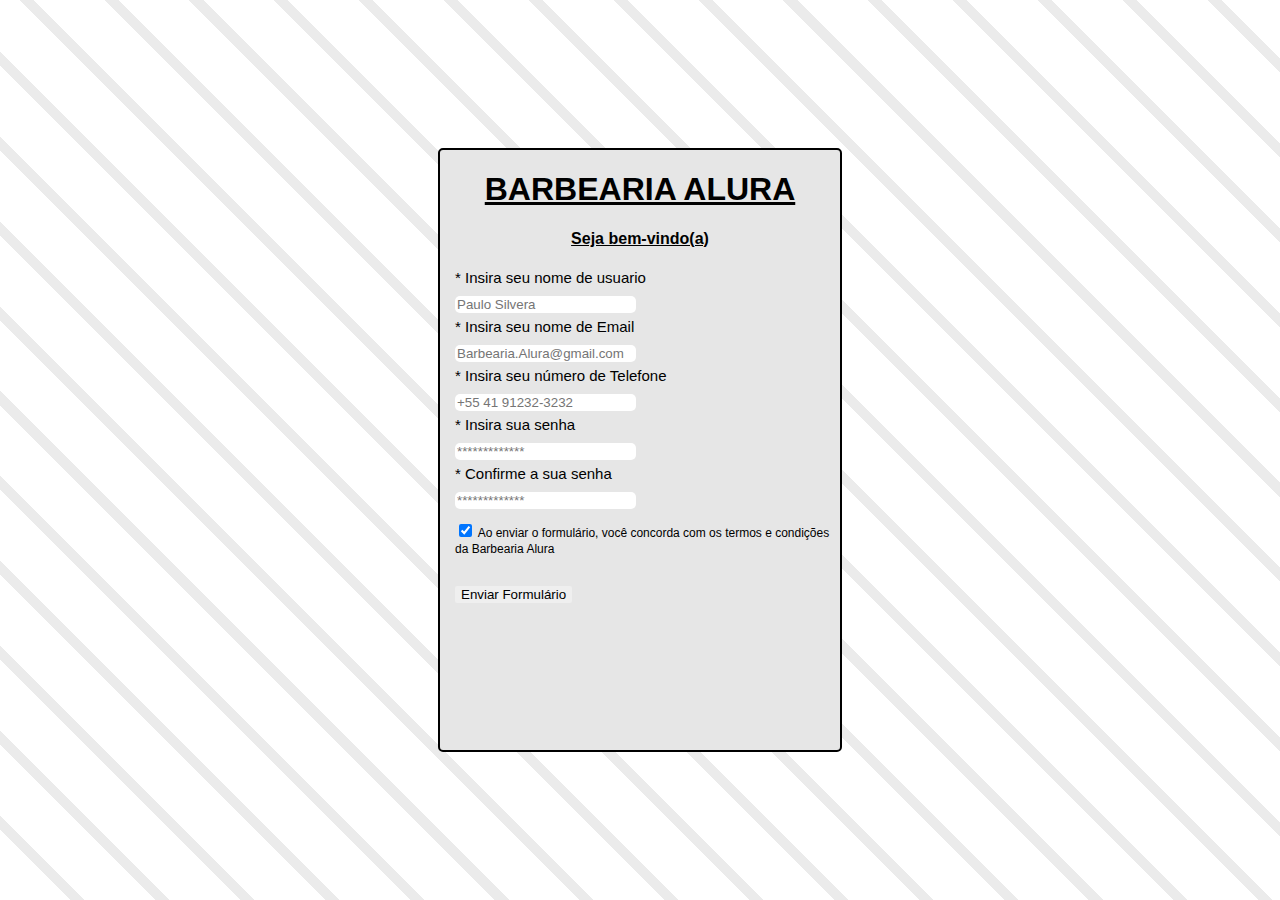
==== index.html @ 64b56dfe "Initial commit" ====
<!DOCTYPE html>
<html>

<head>
  <meta charset="utf-8">
  <meta name="viewport" content="width=device-width">
  <title>FORMULARIO BARBEARIA ALURA</title>
  <link href="style.css" rel="stylesheet" type="text/css" />
</head>

<body>
  <div id="container-form">
    <h1 style="text-decoration: underline">BARBEARIA ALURA</h1>
    <h4 style="text-decoration: underline">Seja bem-vindo(a)</h4>
    <div id="form-info">
      <form>
        <label for="pnome"> * Insira seu nome de usuario</label><br>
        <input type="text" id="pnome" name="pnome" placeholder="Paulo Silvera"> <br>

        <label for="Email"> * Insira seu nome de Email</label><br>
        <input type="text" id="Email" name="Email" placeholder="Barbearia.Alura@gmail.com">
        <br>

        <label for="ncelular"> * Insira seu número de Telefone</label> <br>
        <input type="number" id="ncelular" name="ncelular" placeholder="+55 41 91232-3232"> <br>

        <label for="psenha"> * Insira sua senha</label> <br>
        <input type="password" id="psenha" name="psenha" placeholder="*************"> <br>

        <label for="csenha"> * Confirme a sua senha</label> <br>
        <input type="password" id="csenha" name="csenha" placeholder="*************"> <br>

        <div style="font-size: 12px;">
          <input type="checkbox" name="termos" checked> Ao enviar o formulário, você concorda com os <a> termos e
            condições </a> da Barbearia Alura <br>

          
          <input type="submit" name="enviar" value="Enviar Formulário" style="margin-top: 30px; border: 2px; border-radius: 2px;">

        </div>
      </form>
    </div>
  </div>
  <script src="script.js"></script>
</body>

</html>
---- style.css ----
html {
  height: 100%;
  width: 100%;
}

body {
  background: repeating-linear-gradient(45deg,
      white,
      white 50px,
      rgb(235, 235, 235) 50px,
      rgb(235, 235, 235) 60px);
}

#container-form {
  background-color: rgb(230, 230, 230);
  width: 400px;
  height: 600px;

  position: absolute;
  left: 50%;
  top: 50%;
  transform: translate(-50%, -50%);

  border: 2px solid Black;
  border-radius: 5px;

  text-align: center;
  font-family: Arial, Helvetica, sans-serif;
}

#form-info {
  margin-top: 5px;
  text-align: left;
  margin-left: 15px;

  font-size: 15px;
}


input {
  border-radius: 5px;
  border: 7px;
  margin-top: 10px;
  margin-bottom: 5px;
}
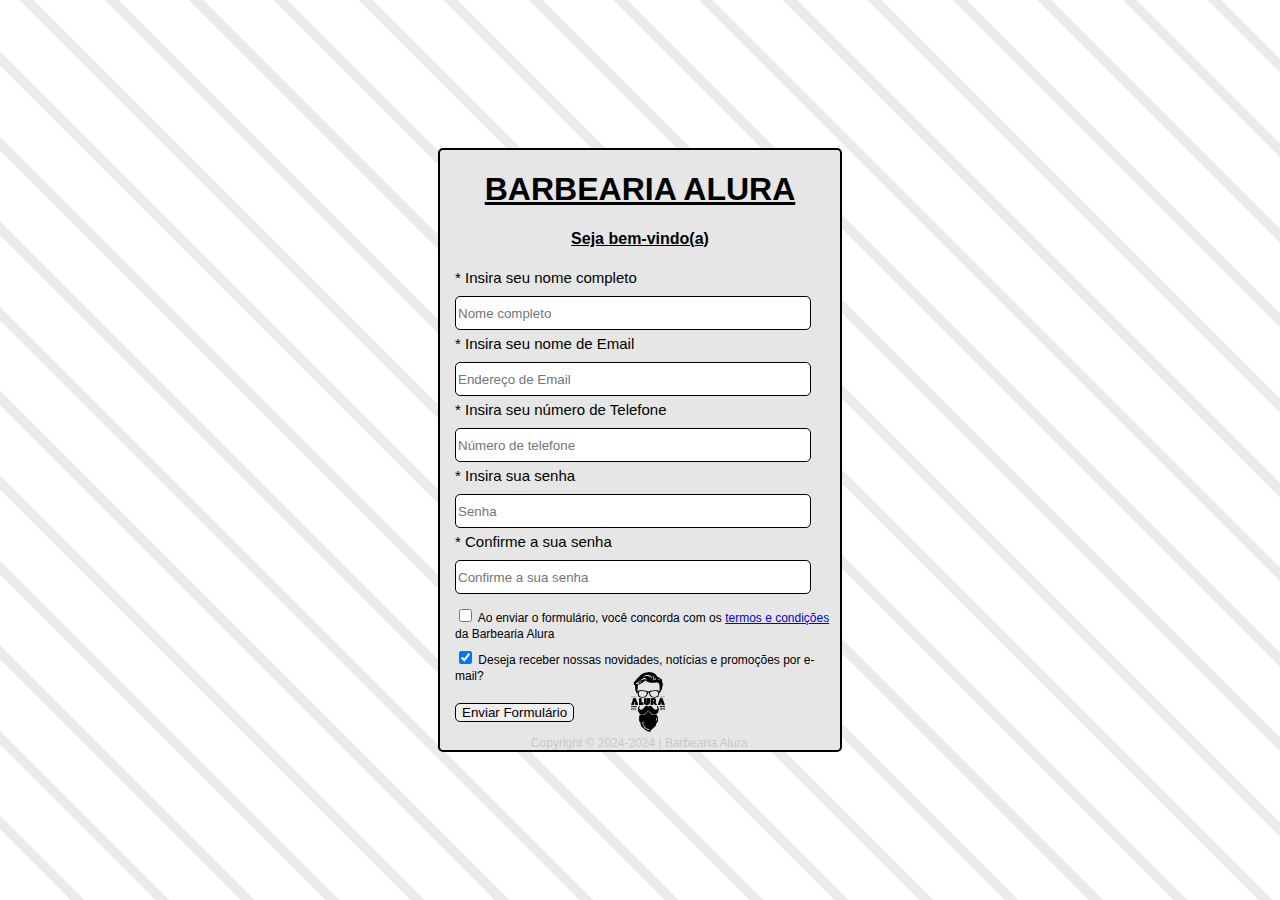
==== commit 5f4fdf33: "mudança 01" ====
--- a/index.html
+++ b/index.html
@@ -13,29 +13,35 @@
     <h1 style="text-decoration: underline">BARBEARIA ALURA</h1>
     <h4 style="text-decoration: underline">Seja bem-vindo(a)</h4>
     <div id="form-info">
-      <form>
-        <label for="pnome"> * Insira seu nome de usuario</label><br>
-        <input type="text" id="pnome" name="pnome" placeholder="Paulo Silvera"> <br>
+      <form action="javascript:prossiga();">
+        <label for="pnome"> * Insira seu nome completo</label><br>
+        <input type="text" id="pnome" name="pnome" placeholder="Nome completo" required"> <br>
 
         <label for="Email"> * Insira seu nome de Email</label><br>
-        <input type="text" id="Email" name="Email" placeholder="Barbearia.Alura@gmail.com">
+        <input type="text" id="Email" name="Email" placeholder="Endereço de Email" required>
         <br>
 
         <label for="ncelular"> * Insira seu número de Telefone</label> <br>
-        <input type="number" id="ncelular" name="ncelular" placeholder="+55 41 91232-3232"> <br>
+        <input type="number" id="ncelular" name="ncelular" placeholder="Número de telefone" required"> <br>
 
         <label for="psenha"> * Insira sua senha</label> <br>
-        <input type="password" id="psenha" name="psenha" placeholder="*************"> <br>
+        <input type="password" id="psenha" name="psenha" placeholder="Senha" required"> <br>
 
         <label for="csenha"> * Confirme a sua senha</label> <br>
-        <input type="password" id="csenha" name="csenha" placeholder="*************"> <br>
+        <input type="password" id="csenha" name="csenha" placeholder="Confirme a sua senha" required> <br>
 
         <div style="font-size: 12px;">
-          <input type="checkbox" name="termos" checked> Ao enviar o formulário, você concorda com os <a> termos e
-            condições </a> da Barbearia Alura <br>
+          <input type="checkbox" name="termos" id="CheckBoxTermos"> Ao enviar o formulário, você concorda com os
+          <a href="/termos_e_condicoes.html" target="_blank">termos e condições</a> da Barbearia Alura <br>
+          <input type="checkbox" name="___SacanagemDoSite" checked> Deseja receber nossas novidades, notícias e promoções por e-mail? <br>
 
-          
-          <input type="submit" name="enviar" value="Enviar Formulário" style="margin-top: 30px; border: 2px; border-radius: 2px;">
+
+          <input type="submit" name="enviar" value="Enviar Formulário" id="submitbut" style="margin-top: 20px; cursor:pointer; display: flex">
+
+          <img src="logo.png" style="width: 50px; height: 70px; display: flex; margin-left: auto; margin-right: auto; margin-top: -60px;">
+
+          <span style=" text-align: center; position: absolute; bottom: 0; left: 50; transform: translateX(35%); color: rgb(200, 200, 200);">Copyright &#169
+            2024-2024 | Barbearia Alura</span>
 
         </div>
       </form>
--- a/style.css
+++ b/style.css
@@ -39,7 +39,12 @@
 
 input {
   border-radius: 5px;
-  border: 7px;
+  border: 1px solid black;
   margin-top: 10px;
   margin-bottom: 5px;
+}
+
+#csenha,#psenha,#ncelular,#Email,#pnome {
+  height: 30px;
+  width: 350px;
 }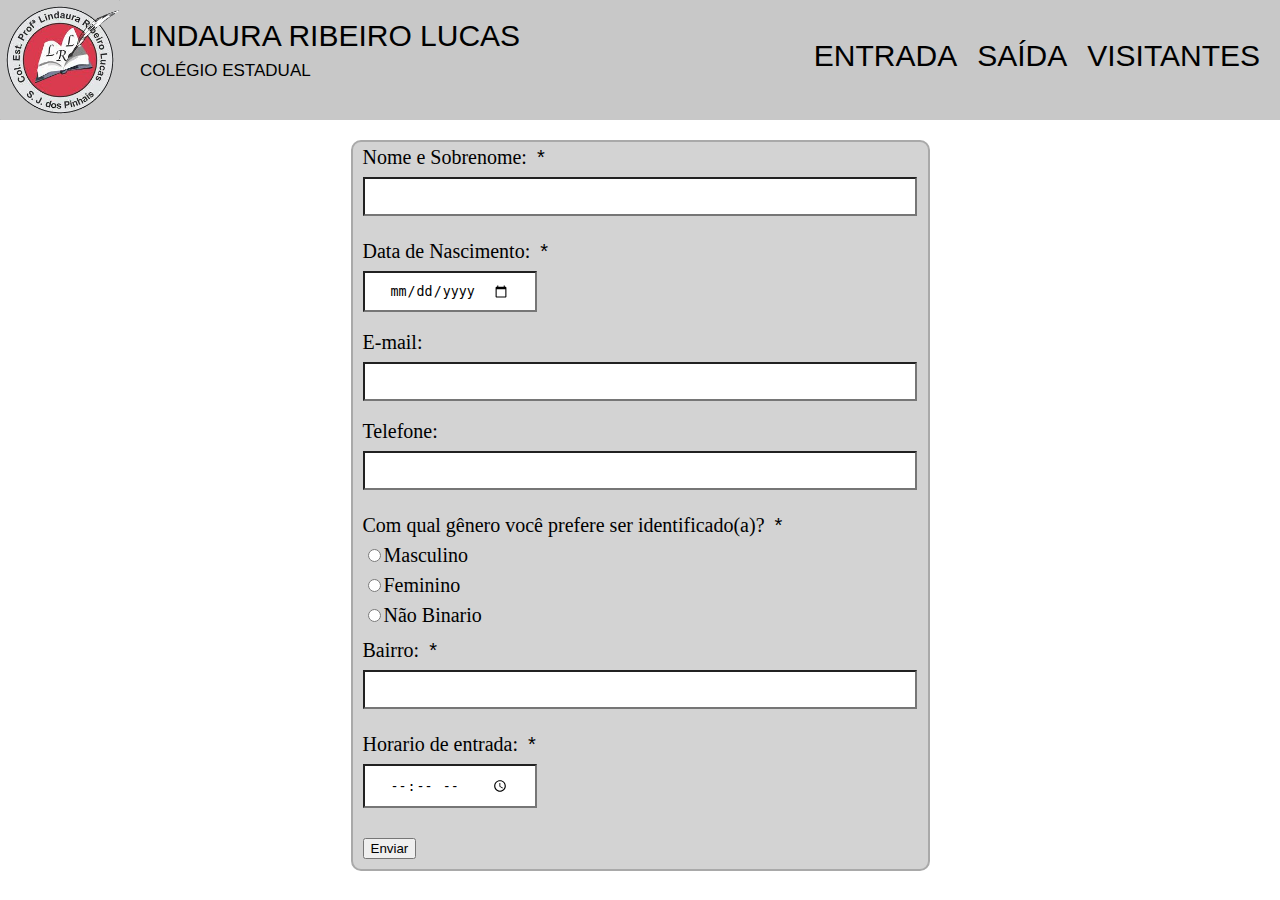
==== commit 9176ac3f: "agora ta certo" ====
--- a/index.html
+++ b/index.html
@@ -4,49 +4,167 @@
 <head>
   <meta charset="utf-8">
   <meta name="viewport" content="width=device-width">
-  <title>FORMULARIO BARBEARIA ALURA</title>
-  <link href="style.css" rel="stylesheet" type="text/css" />
+  <title>CURSOS LINDAURA RIBEIRO LUCAS</title>
+  <link href="style.css" rel="stylesheet" />
+  <link href="reset.css" rel="stylesheet" />
+
+  <style>
+    h2 {
+      font-size: 30px;
+      font-family: Avantgarde, TeX Gyre Adventor, URW Gothic L, sans-serif;
+      padding-right: 20px;
+      margin-top: 25px;
+      display: inline-block;
+
+      float: right;
+
+      color: inherit;
+      text-decoration: none;
+    }
+
+
+    .hover-underline-animation {
+      display: inline-block;
+      position: relative;
+      color:
+        #000;
+    }
+
+    .hover-underline-animation:after {
+      content: '';
+      position: absolute;
+      width: 87%;
+      transform: scaleX(0);
+      height: 2px;
+      bottom: 0;
+      left: 0;
+      background-color:
+        #000;
+      transform-origin: bottom right;
+      transition: transform 0.25s ease-out;
+    }
+
+    .hover-underline-animation:hover:after {
+      transform: scaleX(1);
+      transform-origin: bottom left;
+    }
+
+    header {
+      height: 120px;
+      background-color: rgb(200, 200, 200);
+    }
+
+    img {
+      float: left;
+    }
+
+    p {
+      font-family: Avantgarde, TeX Gyre Adventor, URW Gothic L, sans-serif;
+      padding-left: 10px;
+      margin-top: 5px;
+      display: inline-block;
+    }
+
+    #nasc, #entrada, #saida{
+      width: 120px;
+    }
+
+    fieldset{
+      border-width: 0;
+    }
+
+    #env{
+      margin: 10px;
+    }
+
+    h1{
+      margin-left: 10px;
+    }
+
+    form{
+      background-color: lightgray;
+      border: 2px solid darkgray;
+      border-radius: 10px;
+      margin: 20px;
+
+      width: 575px;
+
+      margin-left: auto;
+      margin-right: auto;
+
+      
+    }
+
+    form label, form legend{
+      display: block;
+      font-size: 20px;
+      margin: 0 0 10px 10px;
+    }
+
+    .input-padrao{
+      display: block;
+      margin: 0 0 20px 10px;
+      padding: 10px 25px;
+      width: 500px;
+      background-color: white;
+    }
+  </style>
+
 </head>
 
 <body>
-  <div id="container-form">
-    <h1 style="text-decoration: underline">BARBEARIA ALURA</h1>
-    <h4 style="text-decoration: underline">Seja bem-vindo(a)</h4>
-    <div id="form-info">
-      <form action="javascript:prossiga();">
-        <label for="pnome"> * Insira seu nome completo</label><br>
-        <input type="text" id="pnome" name="pnome" placeholder="Nome completo" required"> <br>
 
-        <label for="Email"> * Insira seu nome de Email</label><br>
-        <input type="text" id="Email" name="Email" placeholder="Endereço de Email" required>
-        <br>
+  <header>
 
-        <label for="ncelular"> * Insira seu número de Telefone</label> <br>
-        <input type="number" id="ncelular" name="ncelular" placeholder="Número de telefone" required"> <br>
+    <img src="lindauralog.png" style="height: 120px; width: 120px;"> <br>
+    <div
+      style="  font-size: 30px; font-family: Avantgarde, TeX Gyre Adventor, URW Gothic L, sans-serif; padding-left: 10px; margin-top: 5px; display: inline-block;">
+      LINDAURA RIBEIRO LUCAS <br>
+      <p style="font-size: 17px;"> COLÉGIO ESTADUAL </p>
+    </div>
 
-        <label for="psenha"> * Insira sua senha</label> <br>
-        <input type="password" id="psenha" name="psenha" placeholder="Senha" required"> <br>
-
-        <label for="csenha"> * Confirme a sua senha</label> <br>
-        <input type="password" id="csenha" name="csenha" placeholder="Confirme a sua senha" required> <br>
-
-        <div style="font-size: 12px;">
-          <input type="checkbox" name="termos" id="CheckBoxTermos"> Ao enviar o formulário, você concorda com os
-          <a href="/termos_e_condicoes.html" target="_blank">termos e condições</a> da Barbearia Alura <br>
-          <input type="checkbox" name="___SacanagemDoSite" checked> Deseja receber nossas novidades, notícias e promoções por e-mail? <br>
+    <h2 class="hover-underline-animation">VISITANTES</h2>
+    <h2 class="hover-underline-animation">SAÍDA</h2>
+    <h2 class="hover-underline-animation">ENTRADA</h2>
 
 
-          <input type="submit" name="enviar" value="Enviar Formulário" id="submitbut" style="margin-top: 20px; cursor:pointer; display: flex">
+  </header>
+  <form>
 
-          <img src="logo.png" style="width: 50px; height: 70px; display: flex; margin-left: auto; margin-right: auto; margin-top: -60px;">
+    <label for="nome">Nome e Sobrenome:<p>*</p></label>
+    <input class="input-padrao" type="text" id="nome" required>
 
-          <span style=" text-align: center; position: absolute; bottom: 0; left: 50; transform: translateX(35%); color: rgb(200, 200, 200);">Copyright &#169
-            2024-2024 | Barbearia Alura</span>
+    <label for="nasc">Data de Nascimento:<p>*</p></label>
+    <input class="input-padrao" type="date" id="nasc" required>
 
-        </div>
-      </form>
-    </div>
-  </div>
+    <label for="email">E-mail:</label>
+    <input class="input-padrao" type="email" id="email">
+
+    <label for="tel">Telefone:</label>
+    <input class="input-padrao" type="tel" id="tel">
+
+    <fieldset>
+
+      <legend>Com qual gênero você prefere ser identificado(a)?<p>*</p></legend>
+
+      <label for="radio-M"><input type="radio" name="genero" value="M" id="radio-M">Masculino</label>
+
+      <label for="radio-F"><input type="radio" name="genero" value="F" id="radio-F">Feminino</label>
+
+      <label for="radio-N"><input type="radio" name="genero" value="N" id="radio-N">Não Binario</label>
+
+    </fieldset>
+
+    <label for="bairro">Bairro:<p>*</p></label>
+    <input class="input-padrao" type="text" id="bairo" required>
+
+    <label for="entrada">Horario de entrada:<p>*</p></label>
+    <input class="input-padrao" type="time" id="entrada" required>
+
+    <input type="submit" value="Enviar" id="env">
+
+  </form>
+  
   <script src="script.js"></script>
 </body>
 
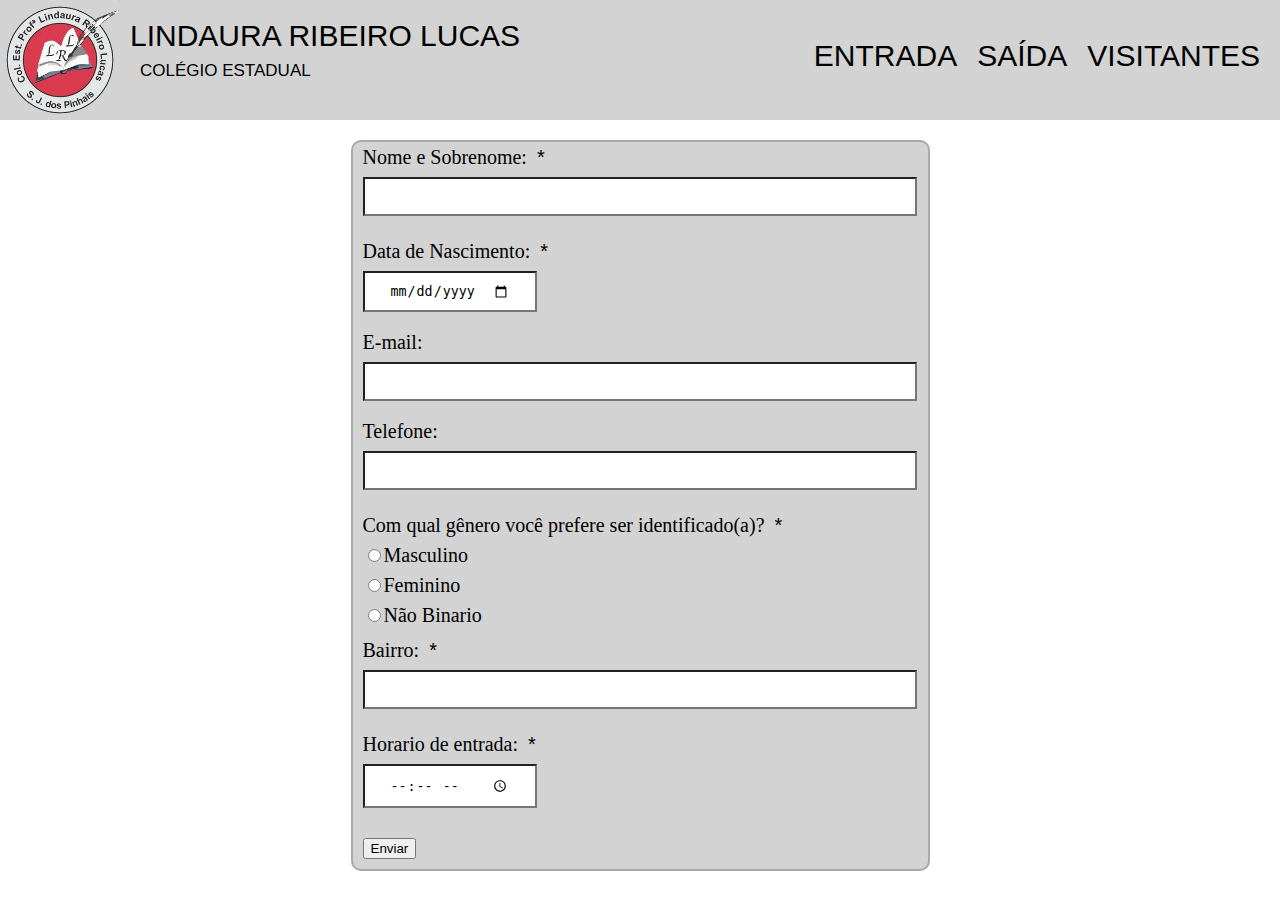
==== commit 26bac8c6: "agr ta certinho pow" ====
--- a/index.html
+++ b/index.html
@@ -51,7 +51,7 @@
 
     header {
       height: 120px;
-      background-color: rgb(200, 200, 200);
+      background-color: lightgray;
     }
 
     img {
